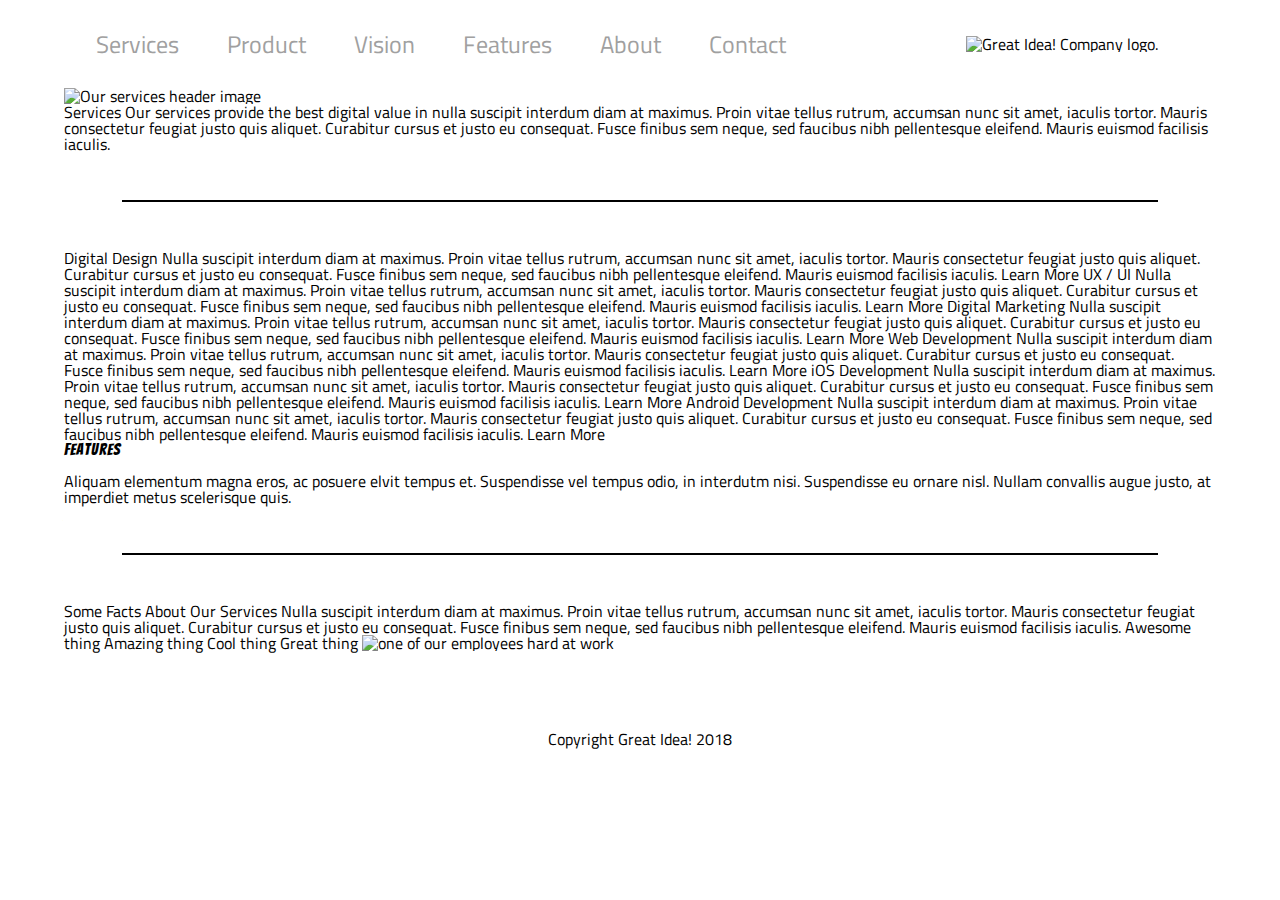
==== great-idea/services.html @ 509130c8 "organized markup for services page" ====
<!doctype html>

<html lang="en">
<head>
  <meta charset="utf-8">

  <title>Great Idea!</title>

  <link href="https://fonts.googleapis.com/css?family=Bangers|Titillium+Web" rel="stylesheet">
  <link rel="stylesheet" href="css/index.css">
  <link rel="stylesheet" href="css/services.css">
  <!--[if lt IE 9]>
    <script src="https://cdnjs.cloudflare.com/ajax/libs/html5shiv/3.7.3/html5shiv.js"></script>
  <![endif]-->
</head>

<body>
  <div class='container'>
    <!-- NAV -->
    <nav class='header-nav'>
      <ul class='nav-item nav-list'>
        <li class='nav-list-item'>Services</li>
        <li class='nav-list-item'>Product</li>
        <li class='nav-list-item'>Vision</li>
        <li class='nav-list-item'>Features</li>
        <li class='nav-list-item'>About</li>
        <li class='nav-list-item'>Contact</li>
      </ul>
      <img class="logo nav-item" src="img/logo.png" alt="Great Idea! Company logo.">
    </nav> 
    
    <!-- LANDING SECTION -->
    <section>
      <div class='services-landing-section'>
        <img class="services-header-img" src="img/services-header.jpg" alt="Our services header image">
        <div>
          Services
          Our services provide the best digital value in nulla suscipit interdum diam at maximus. Proin vitae tellus rutrum, accumsan nunc sit amet, iaculis tortor. Mauris consectetur feugiat justo quis aliquet. Curabitur cursus et justo eu consequat. Fusce finibus sem neque, sed faucibus nibh pellentesque eleifend. Mauris euismod facilisis iaculis.
        </div>
      </div>
    </section>

    <hr>

    <!-- GALLERY -->
    <section class='gallery-section-container'>
        Digital Design

        Nulla suscipit interdum diam at maximus. Proin vitae tellus rutrum, accumsan nunc sit amet, iaculis tortor. Mauris consectetur feugiat justo quis aliquet. Curabitur cursus et justo eu consequat. Fusce finibus sem neque, sed faucibus nibh pellentesque
        eleifend. Mauris euismod facilisis iaculis.
        
        Learn More
        
        
        
        UX / UI
        
        Nulla suscipit interdum diam at maximus. Proin vitae tellus rutrum, accumsan nunc sit amet, iaculis tortor. Mauris consectetur feugiat justo quis aliquet. Curabitur cursus et justo eu consequat. Fusce finibus sem neque, sed faucibus nibh pellentesque
        eleifend. Mauris euismod facilisis iaculis.
        
        Learn More
        
        
        
        Digital Marketing
        
        Nulla suscipit interdum diam at maximus. Proin vitae tellus rutrum, accumsan nunc sit amet, iaculis tortor. Mauris consectetur feugiat justo quis aliquet. Curabitur cursus et justo eu consequat. Fusce finibus sem neque, sed faucibus nibh pellentesque
        eleifend. Mauris euismod facilisis iaculis.
        
        Learn More
        
        
        
        Web Development
        
        Nulla suscipit interdum diam at maximus. Proin vitae tellus rutrum, accumsan nunc sit amet, iaculis tortor. Mauris consectetur feugiat justo quis aliquet. Curabitur cursus et justo eu consequat. Fusce finibus sem neque, sed faucibus nibh pellentesque
        eleifend. Mauris euismod facilisis iaculis.
        
        Learn More
        
        
        
        iOS Development
        
        Nulla suscipit interdum diam at maximus. Proin vitae tellus rutrum, accumsan nunc sit amet, iaculis tortor. Mauris consectetur feugiat justo quis aliquet. Curabitur cursus et justo eu consequat. Fusce finibus sem neque, sed faucibus nibh pellentesque
        eleifend. Mauris euismod facilisis iaculis.
        
        Learn More
        
        
        
        Android Development
        
        Nulla suscipit interdum diam at maximus. Proin vitae tellus rutrum, accumsan nunc sit amet, iaculis tortor. Mauris consectetur feugiat justo quis aliquet. Curabitur cursus et justo eu consequat. Fusce finibus sem neque, sed faucibus nibh pellentesque
        eleifend. Mauris euismod facilisis iaculis.
        
        Learn More
        
      <div class='gallery-card'>
        <h3>Features</h3>
        <p class='gallery-card-body'>Aliquam elementum magna eros, ac posuere elvit tempus et. Suspendisse vel tempus odio, in interdutm nisi. Suspendisse eu ornare nisl. Nullam convallis augue justo, at imperdiet metus scelerisque quis.</p>
      </div>
    </section>

    <hr>
    <!-- FACTS SECTION -->
    <section class='facts-section-container'>
      Some Facts About Our Services

      Nulla suscipit interdum diam at maximus. Proin vitae tellus rutrum, accumsan nunc sit amet, iaculis tortor. Mauris consectetur feugiat justo quis aliquet. Curabitur cursus et justo eu consequat. Fusce finibus sem neque, sed faucibus nibh pellentesque
      eleifend. Mauris euismod facilisis iaculis.
      
      Awesome thing
      Amazing thing
      Cool thing
      Great thing
      
      <img class="services-info-img" src="img/services-info.png" alt="one of our employees hard at work">
    </section>
    <!-- FOOTER -->
    <footer>
      <p class='copyright'>Copyright Great Idea! 2018</p>
    </footer>
  </div> <!-- end container --> 
</body>

</html>
---- great-idea/css/index.css ----
/* http://meyerweb.com/eric/tools/css/reset/ 
   v2.0 | 20110126
   License: none (public domain)
*/

html, body, div, span, applet, object, iframe,
h1, h2, h3, h4, h5, h6, p, blockquote, pre,
a, abbr, acronym, address, big, cite, code,
del, dfn, em, img, ins, kbd, q, s, samp,
small, strike, strong, sub, sup, tt, var,
b, u, i, center,
dl, dt, dd, ol, ul, li,
fieldset, form, label, legend,
table, caption, tbody, tfoot, thead, tr, th, td,
article, aside, canvas, details, embed, 
figure, figcaption, footer, header, hgroup, 
menu, nav, output, ruby, section, summary,
time, mark, audio, video {
	margin: 0;
	padding: 0;
	border: 0;
	font-size: 100%;
	font: inherit;
	vertical-align: baseline;
}
/* HTML5 display-role reset for older browsers */
article, aside, details, figcaption, figure, 
footer, header, hgroup, menu, nav, section {
	display: block;
}
body {
	line-height: 1;
}
ol, ul {
	list-style: none;
}
blockquote, q {
	quotes: none;
}
blockquote:before, blockquote:after,
q:before, q:after {
	content: '';
	content: none;
}
table {
	border-collapse: collapse;
	border-spacing: 0;
}

/* Set every element's box-sizing to border-box */
* {
    box-sizing: border-box;
}

html, body {
    height: 100%;
    font-family: 'Titillium Web', sans-serif;
}

h1, h2, h3, h4, h5 {
    font-family: 'Bangers', cursive;
    letter-spacing: 1px;
    margin-bottom: 15px;
}


/*  */
/* CUSTOM STYLES */
/*  */


/* main container */
.container {
	width: 90%;
	margin: 0 auto;
	display: flex;
	flex-direction: column;
}

/* nav styles */
.nav-list-item {
	display: inline;
	color: #A0A0A0;
	transition: 0.7s color;
}

.nav-list-item:hover {
	color: black;
}

.nav-list {
	display: flex;
	justify-content: space-between;
}
.logo {
	width: 20%;
}

.header-nav {
	margin: 2rem;
	display: flex;
	flex-direction: row;
	align-items: center;
	justify-content: space-between;

}

.nav-list-item {
	margin-right: 3rem;
	font-size: 1.5rem;
}

/* style landing section */
.landing-section {
	margin: 4rem;
	display: flex;
	flex-direction: row;
	justify-content: space-between;
	align-items: center;
}

.call-to-action {
	display: flex;
	flex-direction: column;
	text-align: center;
	width: 40%;
	font-size: 6rem;
}

.computer-img {
	width: 50%;
}

.cta-button {
	border: 2px solid black;
	background: white;
	color: black;
	font-size: 2rem;
	width: 50%;
	align-self: center;
	padding: 0.5rem;
	transition: 0.3s color ease-in-out, 0.8s background ease-out;
}

.cta-button:hover {
	border: 2px solid white;
	background: black;
	color: white;
}

/* style hr lines */
hr {
	width: 90%;
	align-self: center;
	border: 0.5px solid black;
	margin-top: 3rem;
	margin-bottom: 3rem;
}

/* style cards */
.content-section-container {
	display: flex;
	flex-direction: row;
	align-self: center;
	width: 90%;
}

.card {
	text-align: justify;
}

.card-body {
	width: 90%
}

/* make middle image bigger */
.middle-img {
	width: 90%;
	align-self: center;
	margin: 3rem;
}

/* style footer */
footer {
	display: flex;
	flex-direction: column;
	justify-content: start;
	width: 90%;
	align-self: center;
}

.copyright {
	margin: 0 auto;
	padding: 5rem;
}
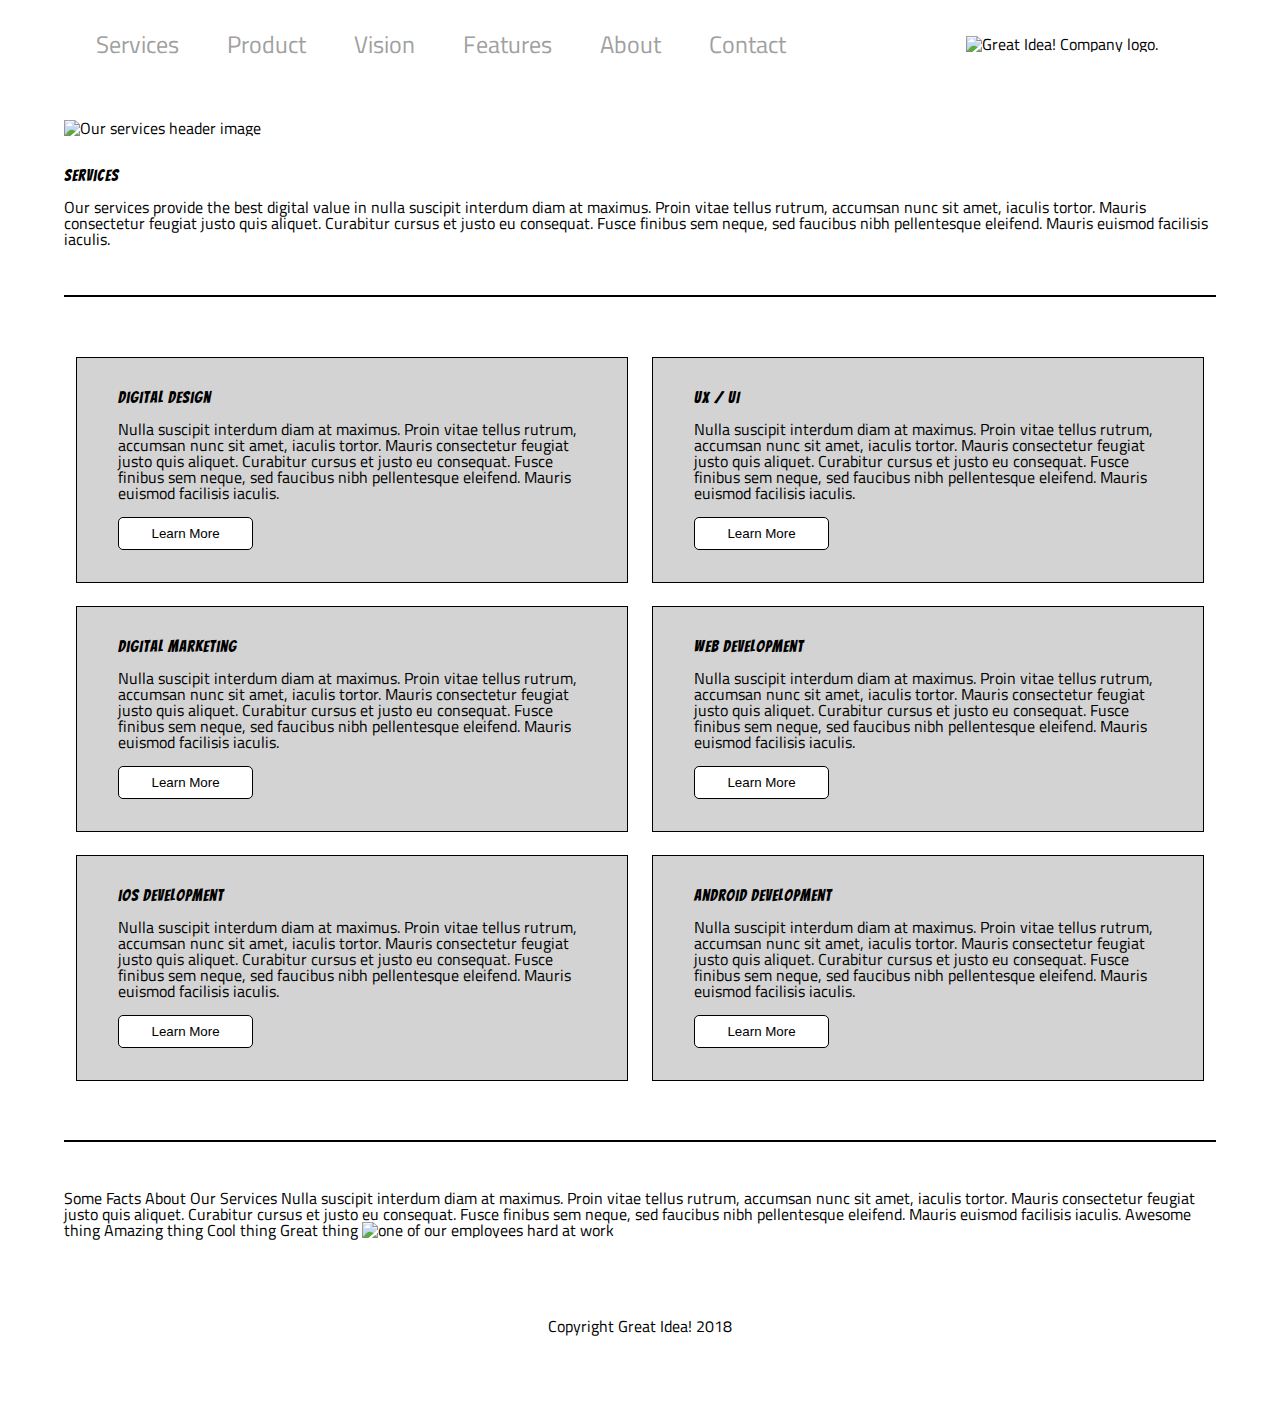
==== commit 4fdfb429: "finishes gallery section & a few other touch ups" ====
--- a/great-idea/services.html
+++ b/great-idea/services.html
@@ -33,8 +33,8 @@
     <section>
       <div class='services-landing-section'>
         <img class="services-header-img" src="img/services-header.jpg" alt="Our services header image">
-        <div>
-          Services
+        <div class='services-info-section'>
+          <h4 class='services-info-header'>Services</h4>
           Our services provide the best digital value in nulla suscipit interdum diam at maximus. Proin vitae tellus rutrum, accumsan nunc sit amet, iaculis tortor. Mauris consectetur feugiat justo quis aliquet. Curabitur cursus et justo eu consequat. Fusce finibus sem neque, sed faucibus nibh pellentesque eleifend. Mauris euismod facilisis iaculis.
         </div>
       </div>
@@ -44,65 +44,57 @@
 
     <!-- GALLERY -->
     <section class='gallery-section-container'>
-        Digital Design
+      <div class='gallery-card'>
+        <div class='gallery-card-body'>
+          <h3 class='gallery-card-title'>Digital Design</h3>
+          <p>Nulla suscipit interdum diam at maximus. Proin vitae tellus rutrum, accumsan nunc sit amet, iaculis tortor. Mauris consectetur feugiat justo quis aliquet. Curabitur cursus et justo eu consequat. Fusce finibus sem neque, sed faucibus nibh pellentesque eleifend. Mauris euismod facilisis iaculis.</p>
+          <button class='gallery-card-button'>Learn More</button>
+        </div>
+      </div>
+      
+      <div class='gallery-card'>
+        <div class='gallery-card-body'>
+          <h3 class='gallery-card-title'>UX / UI</h3>
+          <p>Nulla suscipit interdum diam at maximus. Proin vitae tellus rutrum, accumsan nunc sit amet, iaculis tortor. Mauris consectetur feugiat justo quis aliquet. Curabitur cursus et justo eu consequat. Fusce finibus sem neque, sed faucibus nibh pellentesque eleifend. Mauris euismod facilisis iaculis.</p>
+          <button class='gallery-card-button'>Learn More</button>
+        </div>
+      </div>
 
-        Nulla suscipit interdum diam at maximus. Proin vitae tellus rutrum, accumsan nunc sit amet, iaculis tortor. Mauris consectetur feugiat justo quis aliquet. Curabitur cursus et justo eu consequat. Fusce finibus sem neque, sed faucibus nibh pellentesque
-        eleifend. Mauris euismod facilisis iaculis.
-        
-        Learn More
-        
-        
-        
-        UX / UI
-        
-        Nulla suscipit interdum diam at maximus. Proin vitae tellus rutrum, accumsan nunc sit amet, iaculis tortor. Mauris consectetur feugiat justo quis aliquet. Curabitur cursus et justo eu consequat. Fusce finibus sem neque, sed faucibus nibh pellentesque
-        eleifend. Mauris euismod facilisis iaculis.
-        
-        Learn More
-        
-        
-        
-        Digital Marketing
-        
-        Nulla suscipit interdum diam at maximus. Proin vitae tellus rutrum, accumsan nunc sit amet, iaculis tortor. Mauris consectetur feugiat justo quis aliquet. Curabitur cursus et justo eu consequat. Fusce finibus sem neque, sed faucibus nibh pellentesque
-        eleifend. Mauris euismod facilisis iaculis.
-        
-        Learn More
-        
-        
-        
-        Web Development
-        
-        Nulla suscipit interdum diam at maximus. Proin vitae tellus rutrum, accumsan nunc sit amet, iaculis tortor. Mauris consectetur feugiat justo quis aliquet. Curabitur cursus et justo eu consequat. Fusce finibus sem neque, sed faucibus nibh pellentesque
-        eleifend. Mauris euismod facilisis iaculis.
-        
-        Learn More
-        
-        
-        
-        iOS Development
-        
-        Nulla suscipit interdum diam at maximus. Proin vitae tellus rutrum, accumsan nunc sit amet, iaculis tortor. Mauris consectetur feugiat justo quis aliquet. Curabitur cursus et justo eu consequat. Fusce finibus sem neque, sed faucibus nibh pellentesque
-        eleifend. Mauris euismod facilisis iaculis.
-        
-        Learn More
-        
-        
-        
-        Android Development
-        
-        Nulla suscipit interdum diam at maximus. Proin vitae tellus rutrum, accumsan nunc sit amet, iaculis tortor. Mauris consectetur feugiat justo quis aliquet. Curabitur cursus et justo eu consequat. Fusce finibus sem neque, sed faucibus nibh pellentesque
-        eleifend. Mauris euismod facilisis iaculis.
-        
-        Learn More
-        
       <div class='gallery-card'>
-        <h3>Features</h3>
-        <p class='gallery-card-body'>Aliquam elementum magna eros, ac posuere elvit tempus et. Suspendisse vel tempus odio, in interdutm nisi. Suspendisse eu ornare nisl. Nullam convallis augue justo, at imperdiet metus scelerisque quis.</p>
+        <div class='gallery-card-body'>
+          <h3 class='gallery-card-title'>Digital Marketing</h3>
+          <p>Nulla suscipit interdum diam at maximus. Proin vitae tellus rutrum, accumsan nunc sit amet, iaculis tortor. Mauris consectetur feugiat justo quis aliquet. Curabitur cursus et justo eu consequat. Fusce finibus sem neque, sed faucibus nibh pellentesque eleifend. Mauris euismod facilisis iaculis.</p>
+          <button class='gallery-card-button'>Learn More</button>
+        </div>
+      </div>
+      
+      <div class='gallery-card'>
+        <div class='gallery-card-body'>
+          <h3 class='gallery-card-title'>Web Development</h3>
+          <p>Nulla suscipit interdum diam at maximus. Proin vitae tellus rutrum, accumsan nunc sit amet, iaculis tortor. Mauris consectetur feugiat justo quis aliquet. Curabitur cursus et justo eu consequat. Fusce finibus sem neque, sed faucibus nibh pellentesque eleifend. Mauris euismod facilisis iaculis.</p>
+          <button class='gallery-card-button'>Learn More</button>
+        </div>
+      </div>
+      
+      <div class='gallery-card'>
+        <div class='gallery-card-body'>
+          <h3 class='gallery-card-title'>iOS Development</h3>
+          <p>Nulla suscipit interdum diam at maximus. Proin vitae tellus rutrum, accumsan nunc sit amet, iaculis tortor. Mauris consectetur feugiat justo quis aliquet. Curabitur cursus et justo eu consequat. Fusce finibus sem neque, sed faucibus nibh pellentesque eleifend. Mauris euismod facilisis iaculis.</p>
+          <button class='gallery-card-button'>Learn More</button>
+        </div>
+      </div>
+      
+      <div class='gallery-card'>
+        <div class='gallery-card-body'>
+          <h3 class='gallery-card-title'>Android Development</h3>
+          <p>Nulla suscipit interdum diam at maximus. Proin vitae tellus rutrum, accumsan nunc sit amet, iaculis tortor. Mauris consectetur feugiat justo quis aliquet. Curabitur cursus et justo eu consequat. Fusce finibus sem neque, sed faucibus nibh pellentesque eleifend. Mauris euismod facilisis iaculis.</p>
+          <button class='gallery-card-button'>Learn More</button>
+        </div>
       </div>
     </section>
 
-    <hr>
+    <hr class='fat-hr'>
+
     <!-- FACTS SECTION -->
     <section class='facts-section-container'>
       Some Facts About Our Services
--- a/great-idea/css/index.css
+++ b/great-idea/css/index.css
@@ -150,7 +150,7 @@
 
 /* style hr lines */
 hr {
-	width: 90%;
+	width: 100%;
 	align-self: center;
 	border: 0.5px solid black;
 	margin-top: 3rem;
--- a/great-idea/css/services.css
+++ b/great-idea/css/services.css
@@ -0,0 +1,61 @@
+/* services landing section styles */
+.services-landing-section {
+    display: flex;
+    flex-direction: column;
+}
+
+.services-header-img {
+    margin-top: 2rem;
+    width: 100%;
+}
+
+.services-info-header {
+    margin-top: 2rem;
+}
+
+/* gallery styles */
+.gallery-section-container {
+    display: flex;
+    flex-direction: row;
+    flex-wrap: wrap; 
+}
+
+.gallery-card {
+    width: 48%;
+    margin: 1%;
+    padding: 1rem;
+    display: flex;
+    flex-direction: column;
+    border: 1px solid black;
+    background: lightgrey;
+}
+
+.gallery-card-title {
+    padding-top: 1rem;
+}
+
+.gallery-card-body {
+    width: 90%;
+    align-self: center;
+}
+
+.gallery-card-button {
+    margin: 1rem auto;
+    padding: 0.5rem 2rem;
+    border-radius: 5px;
+    background: white;
+    color: black;
+    border: 1px solid black;
+    transition: 0.3s color ease-in-out, 0.8s background ease-out;
+}
+
+.gallery-card-button:hover {
+	border: 1px solid white;
+	background: black;
+	color: white;
+}
+
+/* special hr */
+.fat-hr {
+    border: 1px solid black;
+}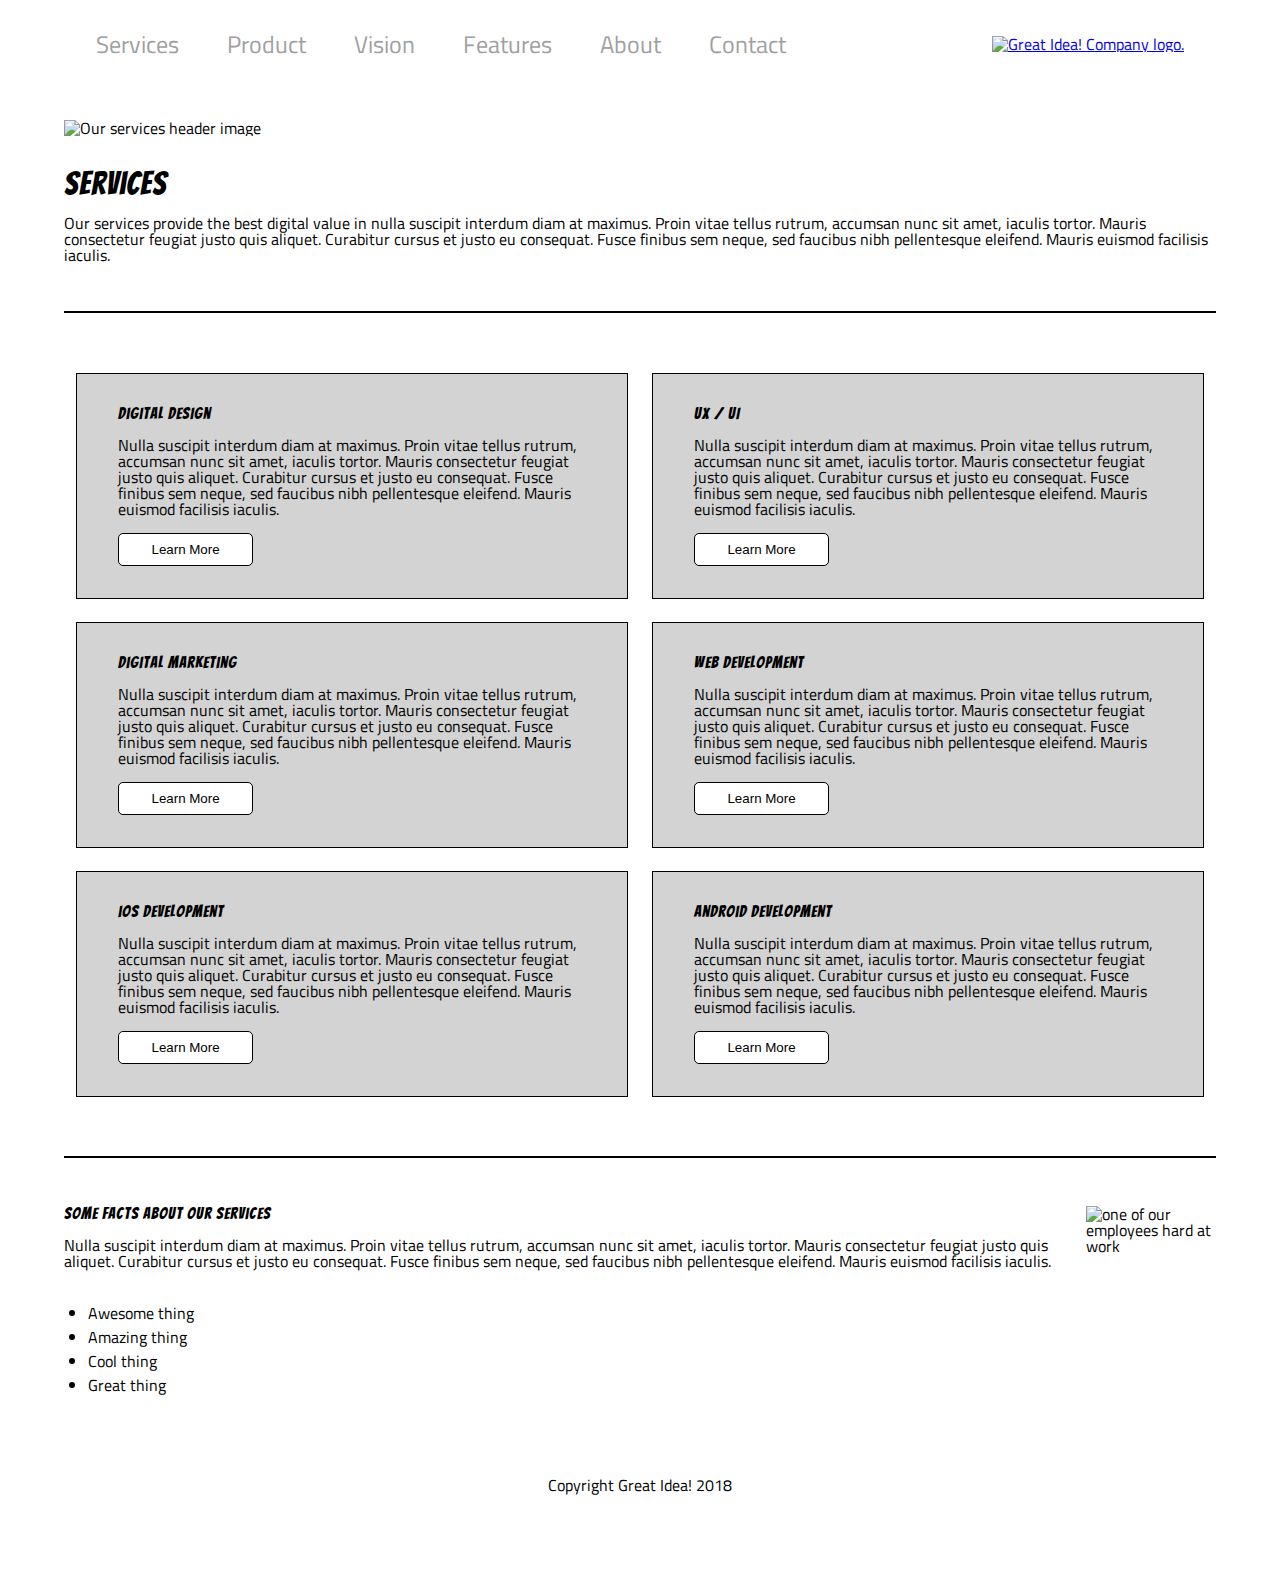
==== commit 46225418: "finished project!" ====
--- a/great-idea/services.html
+++ b/great-idea/services.html
@@ -26,7 +26,8 @@
         <li class='nav-list-item'>About</li>
         <li class='nav-list-item'>Contact</li>
       </ul>
-      <img class="logo nav-item" src="img/logo.png" alt="Great Idea! Company logo.">
+      <a href='index.html'><img class="logo nav-item" src="img/logo.png" alt="Great Idea! Company logo."></a>
+      
     </nav> 
     
     <!-- LANDING SECTION -->
@@ -34,8 +35,8 @@
       <div class='services-landing-section'>
         <img class="services-header-img" src="img/services-header.jpg" alt="Our services header image">
         <div class='services-info-section'>
-          <h4 class='services-info-header'>Services</h4>
-          Our services provide the best digital value in nulla suscipit interdum diam at maximus. Proin vitae tellus rutrum, accumsan nunc sit amet, iaculis tortor. Mauris consectetur feugiat justo quis aliquet. Curabitur cursus et justo eu consequat. Fusce finibus sem neque, sed faucibus nibh pellentesque eleifend. Mauris euismod facilisis iaculis.
+          <h1 class='services-info-header'>Services</h1>
+          <p>Our services provide the best digital value in nulla suscipit interdum diam at maximus. Proin vitae tellus rutrum, accumsan nunc sit amet, iaculis tortor. Mauris consectetur feugiat justo quis aliquet. Curabitur cursus et justo eu consequat. Fusce finibus sem neque, sed faucibus nibh pellentesque eleifend. Mauris euismod facilisis iaculis.</p>
         </div>
       </div>
     </section>
@@ -97,16 +98,18 @@
 
     <!-- FACTS SECTION -->
     <section class='facts-section-container'>
-      Some Facts About Our Services
+      <div class='facts-container'>
+        <h3>Some Facts About Our Services</h3>
 
-      Nulla suscipit interdum diam at maximus. Proin vitae tellus rutrum, accumsan nunc sit amet, iaculis tortor. Mauris consectetur feugiat justo quis aliquet. Curabitur cursus et justo eu consequat. Fusce finibus sem neque, sed faucibus nibh pellentesque
-      eleifend. Mauris euismod facilisis iaculis.
-      
-      Awesome thing
-      Amazing thing
-      Cool thing
-      Great thing
-      
+        <p>Nulla suscipit interdum diam at maximus. Proin vitae tellus rutrum, accumsan nunc sit amet, iaculis tortor. Mauris consectetur feugiat justo quis aliquet. Curabitur cursus et justo eu consequat. Fusce finibus sem neque, sed faucibus nibh pellentesque eleifend. Mauris euismod facilisis iaculis.</p>
+        
+        <ul class='facts-list'>
+            <li>Awesome thing</li>
+            <li>Amazing thing</li>
+            <li>Cool thing</li>
+            <li>Great thing</li>
+        </ul>
+      </div>
       <img class="services-info-img" src="img/services-info.png" alt="one of our employees hard at work">
     </section>
     <!-- FOOTER -->
--- a/great-idea/css/services.css
+++ b/great-idea/css/services.css
@@ -11,6 +11,7 @@
 
 .services-info-header {
     margin-top: 2rem;
+    font-size: 2rem;
 }
 
 /* gallery styles */
@@ -55,6 +56,23 @@
 	color: white;
 }
 
+/* facts section styles */
+.facts-section-container {
+    display: flex;
+    flex-direction: row;
+}
+
+.facts-list {
+    margin-top: 2rem;
+    margin-left: 1.5rem;
+    list-style-type: disc;
+    
+}
+
+.facts-list li {
+    padding: 0.25rem 0;
+}
+
 /* special hr */
 .fat-hr {
     border: 1px solid black;
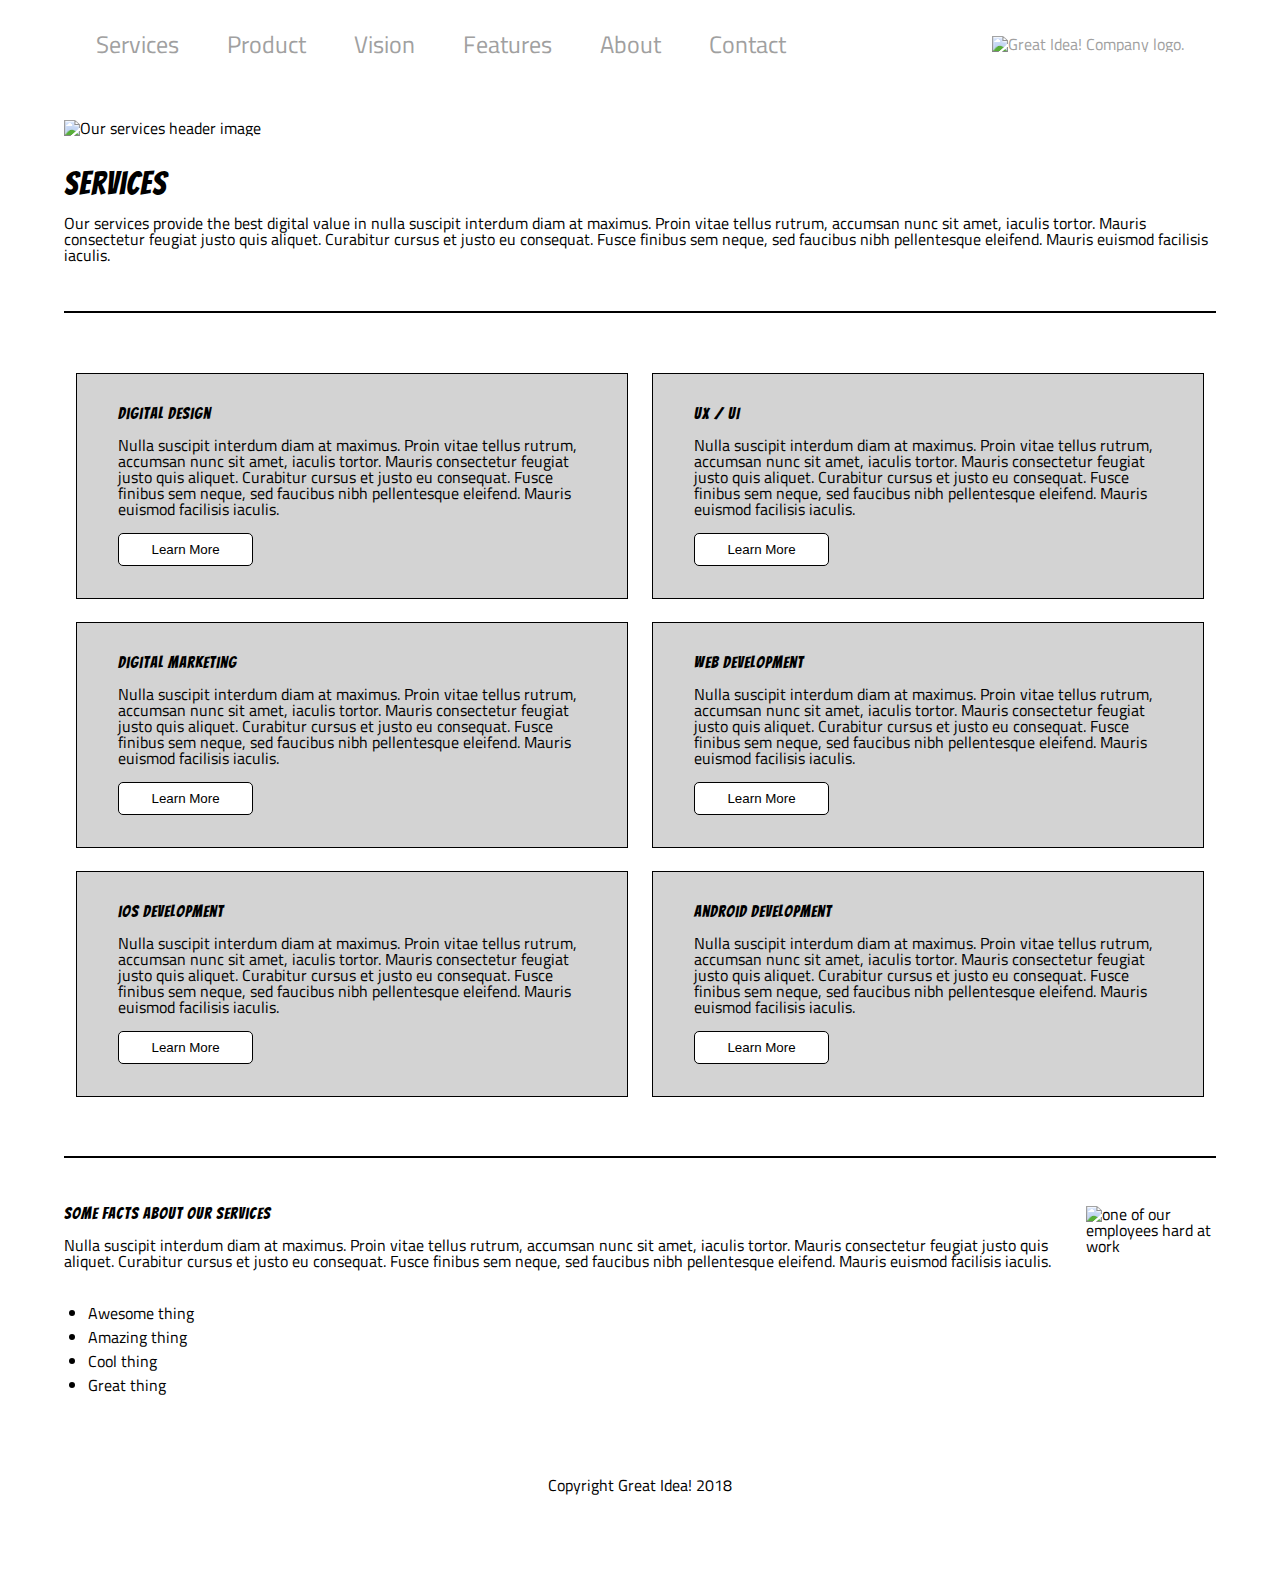
==== commit edc29890: "really finished project this time" ====
--- a/great-idea/services.html
+++ b/great-idea/services.html
@@ -4,7 +4,7 @@
 <head>
   <meta charset="utf-8">
 
-  <title>Great Idea!</title>
+  <title>Great Idea! - Services</title>
 
   <link href="https://fonts.googleapis.com/css?family=Bangers|Titillium+Web" rel="stylesheet">
   <link rel="stylesheet" href="css/index.css">
@@ -27,7 +27,6 @@
         <li class='nav-list-item'>Contact</li>
       </ul>
       <a href='index.html'><img class="logo nav-item" src="img/logo.png" alt="Great Idea! Company logo."></a>
-      
     </nav> 
     
     <!-- LANDING SECTION -->
--- a/great-idea/css/index.css
+++ b/great-idea/css/index.css
@@ -52,6 +52,15 @@
     box-sizing: border-box;
 }
 
+a {
+	text-decoration: none;
+	color: #A0A0A0;
+}
+
+a:visited {
+	text-decoration: none;
+}
+
 html, body {
     height: 100%;
     font-family: 'Titillium Web', sans-serif;
@@ -91,9 +100,6 @@
 .nav-list {
 	display: flex;
 	justify-content: space-between;
-}
-.logo {
-	width: 20%;
 }
 
 .header-nav {
